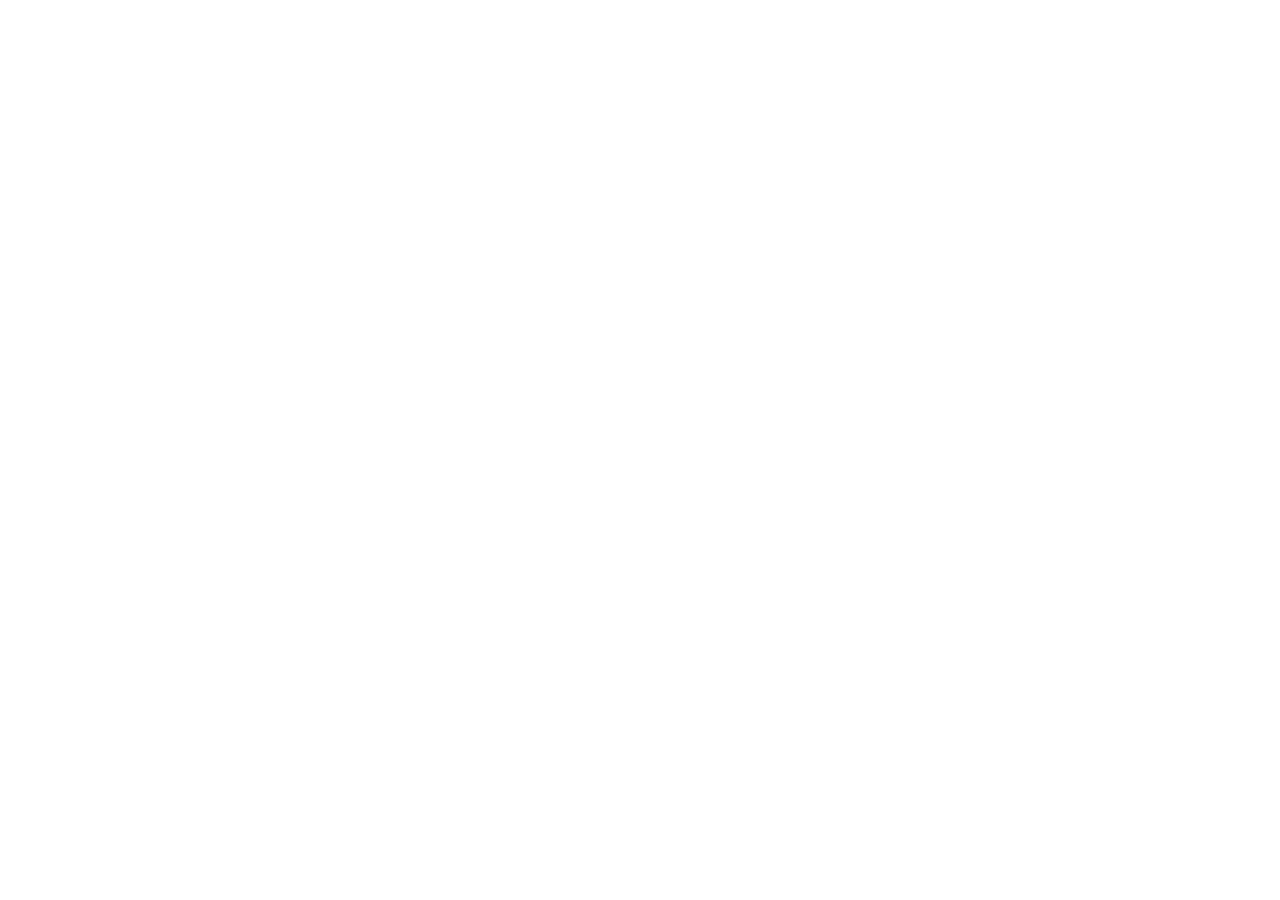
==== Content/Web/index/index.html @ 28f1b7f4 "前端代码测试" ====
<!DOCTYPE html>
<html lang="en">

<head>
    <meta charset="UTF-8">
    <meta name="viewport" content="width=device-width, initial-scale=1.0">
    <title>Document</title>
</head>

<style>
    * {
        padding: 0;
        margin: 0;
        box-sizing: border-box;
    }

    body {
        margin: 0;
        padding: 0;
        overflow: hidden;
        width: 100%;
        height: 100%;
        transform-origin: 0 0;
    }
    .main{
        width: 100%;
        height: 100%;
        background-color: rgba(255, 255, 255, 0);
    }
</style>

<body>
<div class="main"></div>
</body>

</html>
<script src="ruler.js"></script>
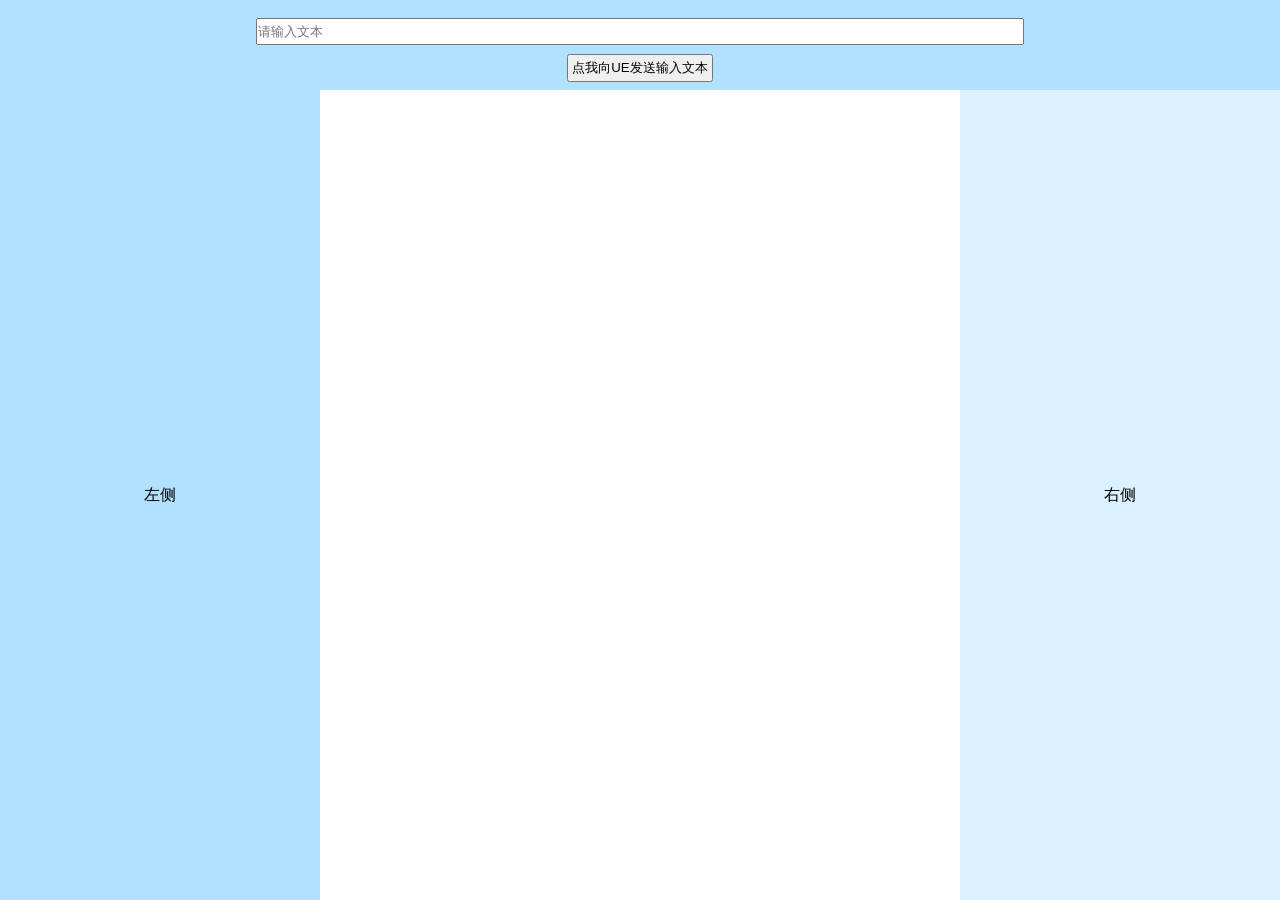
==== commit 57cfab3b: "添加网页宽高比数据" ====
--- a/Content/Web/index/index.html
+++ b/Content/Web/index/index.html
@@ -23,14 +23,55 @@
         transform-origin: 0 0;
     }
     .main{
+        display: flex;
+        flex-direction: row;
         width: 100%;
         height: 100%;
-        background-color: rgba(255, 255, 255, 0);
+        background-color: rgba(0, 153, 255, 0.3);
+    }
+    .ruler-top{
+        display: flex;
+        position: absolute;
+        top: 0;
+        width: 100%;
+        height: 10%;
+        background-color: rgba(0, 153, 255, 0.3);
+        justify-content: center;
+        align-items: center;
+        flex-direction: column;
+    }
+    .ruler-left{
+        display: flex;
+        position: absolute;
+        top: 10%;
+        width: 25%;
+        height: 90%;
+        background-color: rgba(0, 153, 255, 0.3);
+        justify-content: center;
+        align-items: center;
+    }
+    .ruler-right{
+        display: flex;
+        position: absolute;
+        right: 0;
+        top: 10%;
+        width: 25%;
+        height: 90%;
+        background-color: rgba(0, 153, 255, 0.14);
+        justify-content: center;
+        align-items: center;
     }
 </style>
 
 <body>
-<div class="main"></div>
+<div class="main">
+    <div class="ruler-top">
+        <input type="text" id="textInput" style="width: 60%; height: 30%;" placeholder="请输入文本">
+        <button onclick="buttonCall()" style="position: relative; top: 10% ;padding:3px;">点我向UE发送输入文本</button>
+    </div>
+    <div class="ruler-left">左侧</div>
+    <div class="ruler-right">右侧</div>
+</div>
 </body>
 
 </html>
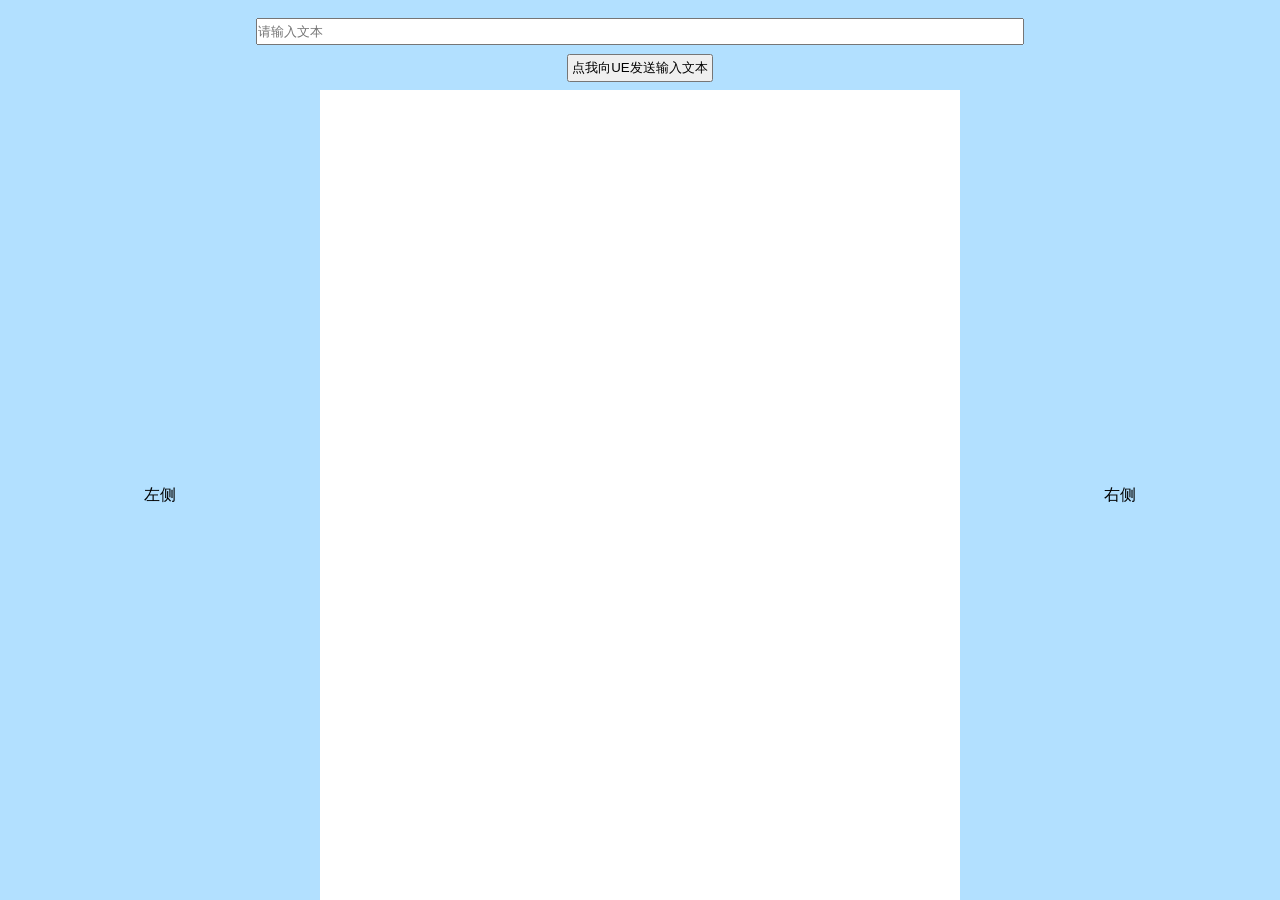
==== commit 17b928aa: "测试功能修改" ====
--- a/Content/Web/index/index.html
+++ b/Content/Web/index/index.html
@@ -27,7 +27,7 @@
         flex-direction: row;
         width: 100%;
         height: 100%;
-        background-color: rgba(0, 153, 255, 0.3);
+        background-color: rgba(255, 255, 255, 0);
     }
     .ruler-top{
         display: flex;
@@ -57,7 +57,7 @@
         top: 10%;
         width: 25%;
         height: 90%;
-        background-color: rgba(0, 153, 255, 0.14);
+        background-color: rgba(0, 153, 255, 0.3);
         justify-content: center;
         align-items: center;
     }
